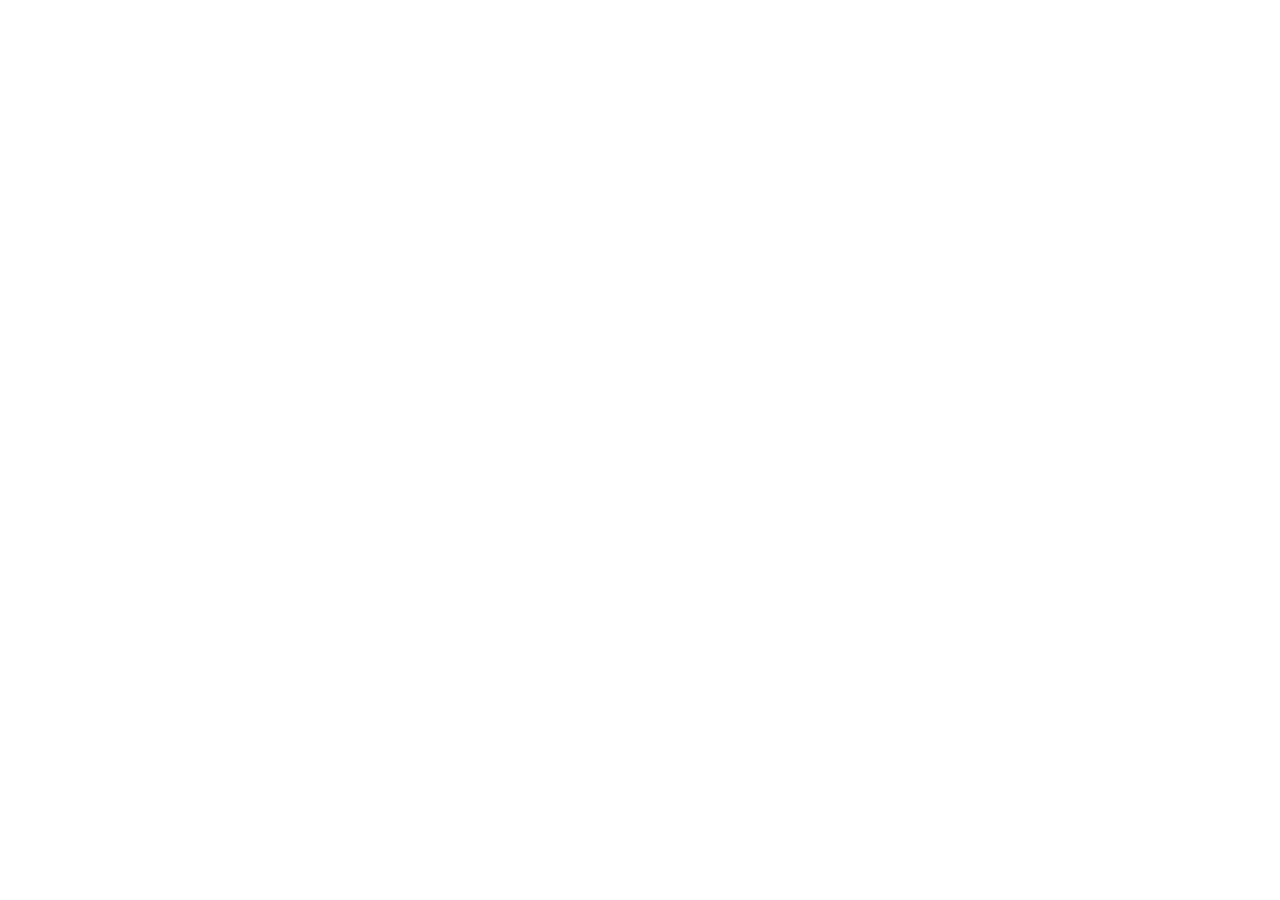
==== interactive.html @ 72e22616 "Fri, Mar 6, 2026, 9:56 AM -08:00" ====
<!DOCTYPE html>
<html lang="en">
<head>
    <meta charset="UTF-8">
    <meta name="viewport" content="width=device-width, initial-scale=1.0">
    <title>Interactive</title>
    <link rel="stylesheet" href="style/interactive.css">
</head>
<body>
    <div class="interactive">
        
    </div>

</body>
</html>
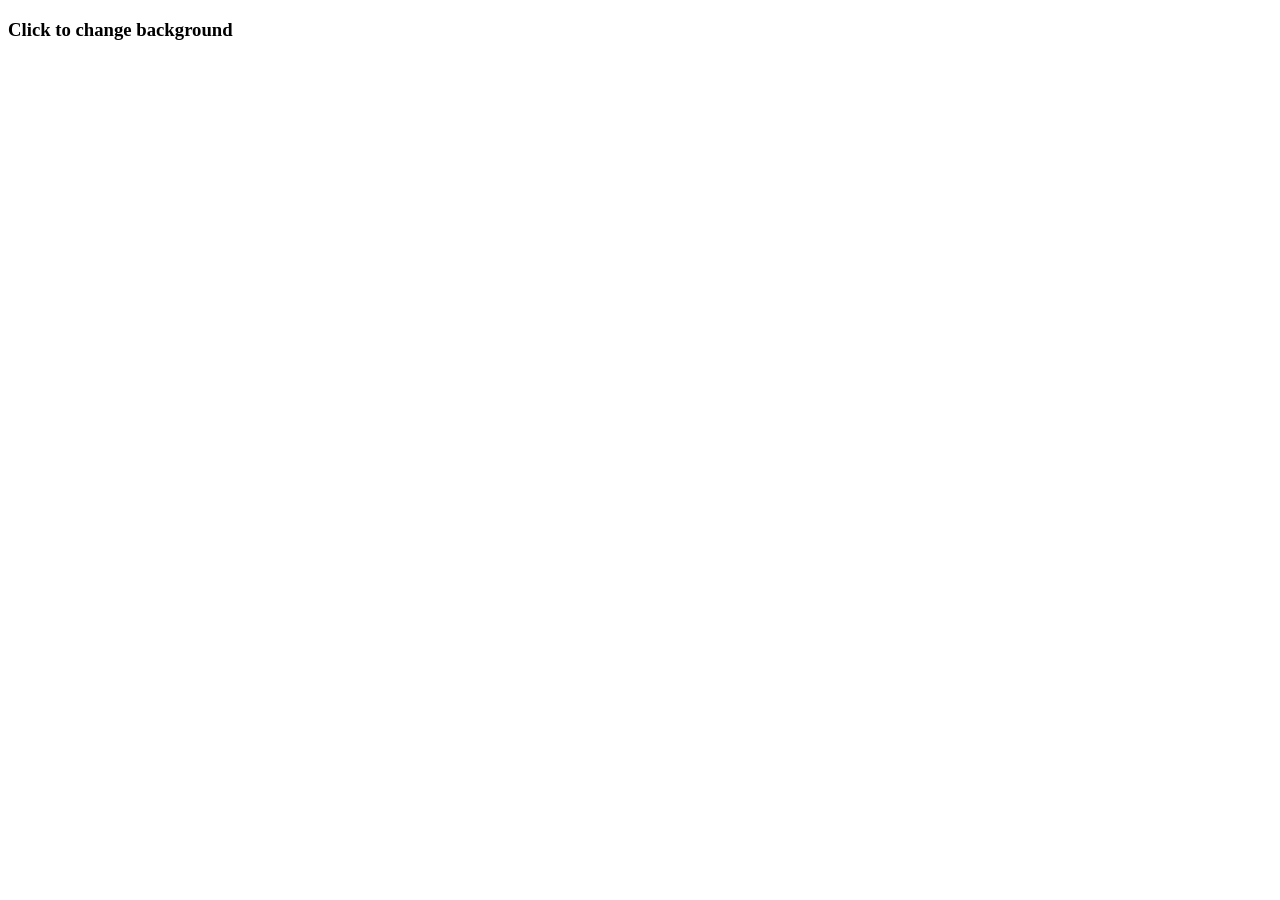
==== commit 5b04379e: "Fri, Mar 6, 2026, 9:59 AM -08:00" ====
--- a/interactive.html
+++ b/interactive.html
@@ -8,8 +8,9 @@
 </head>
 <body>
     <div class="interactive">
-        
+        <h3>Click to change background</h3>
     </div>
+    <script src="script/interactive.js"></script>
 
 </body>
 </html>
--- a/style/interactive.css
+++ b/style/interactive.css
@@ -0,0 +1,7 @@
+* {
+    box-sizing: border-box
+}
+
+body {
+    display: 
+}
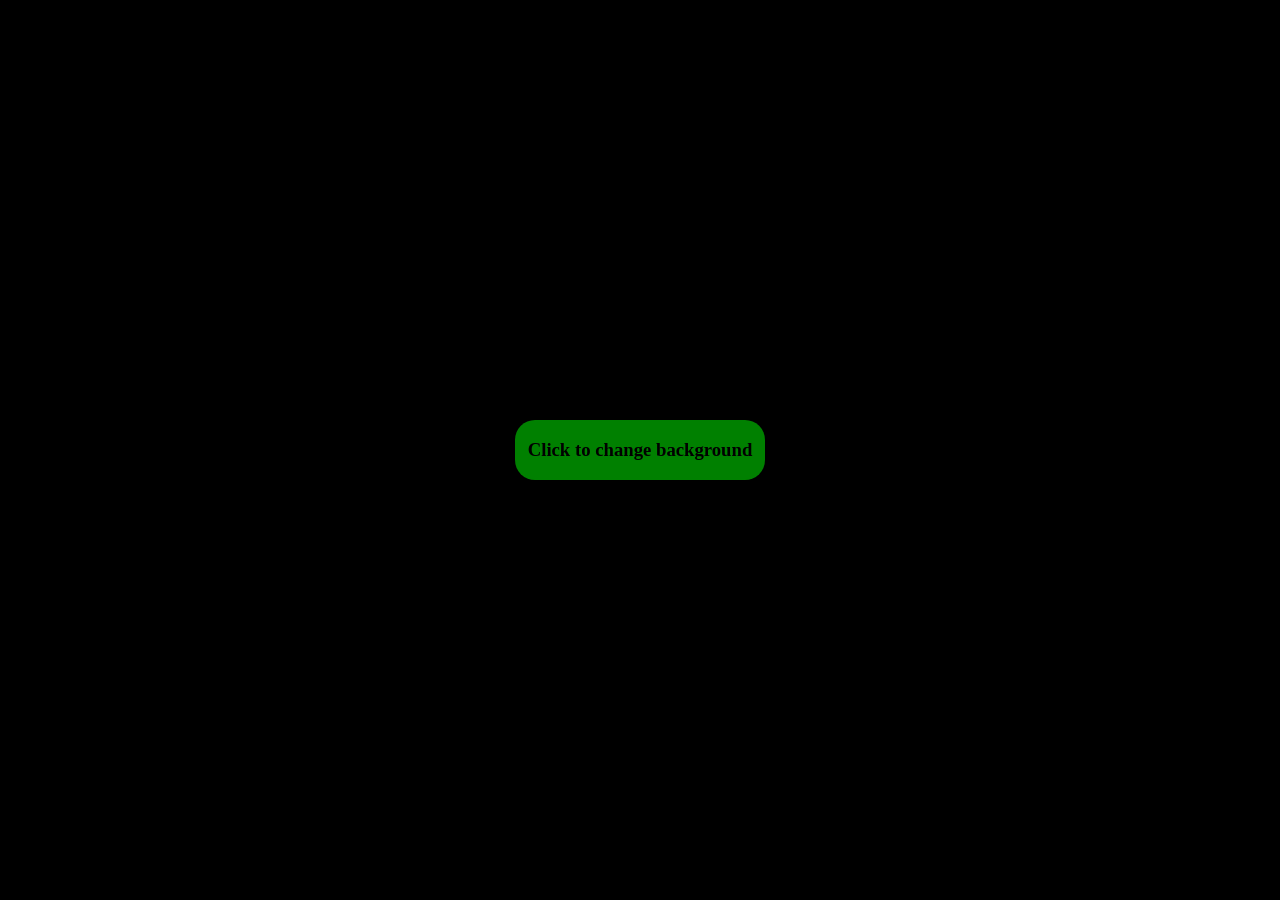
==== commit 76494fd0: "Fri, Mar 6, 2026, 10:14 AM -08:00" ====
--- a/interactive.html
+++ b/interactive.html
@@ -7,7 +7,8 @@
     <link rel="stylesheet" href="style/interactive.css">
 </head>
 <body>
-    <div class="interactive">
+    <section class="bg"></class>
+    <div class="rectangle click">
         <h3>Click to change background</h3>
     </div>
     <script src="script/interactive.js"></script>
--- a/style/interactive.css
+++ b/style/interactive.css
@@ -3,5 +3,21 @@
 }
 
 body {
-    display: 
+    display: flex;
+    height: 100vh;
+    align-items: center;
+    justify-content: center;
+    margin: 0;
+    background: black;
 }
+
+.rectangle {
+    height: 60px;
+    width: 250px;
+    background: green;
+    margin: 3px;
+    border-radius: 20px;
+    display: flex;
+    justify-content: center;
+    align-items: center;
+}
